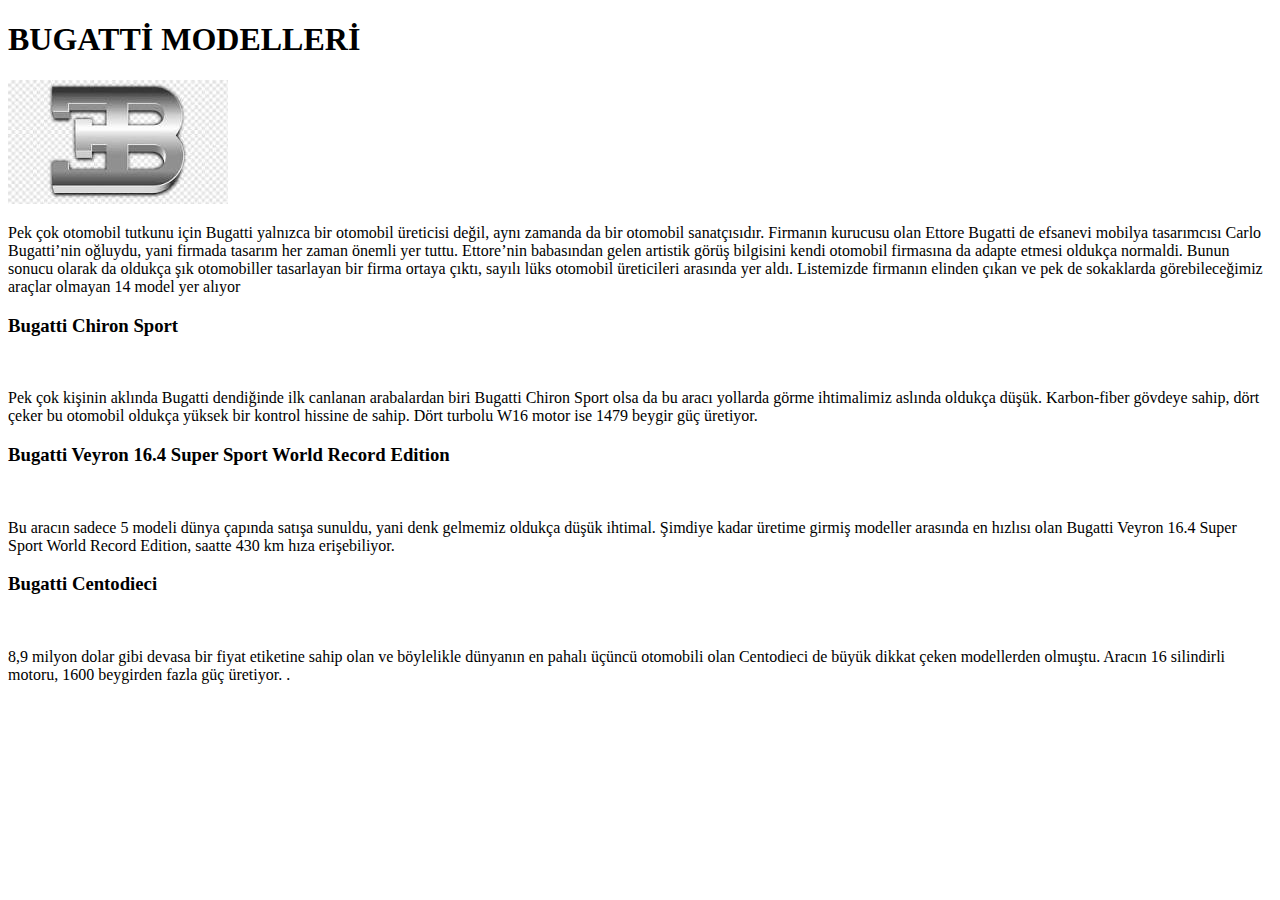
==== bugatti.html @ f93fe6b6 "first commit" ====
<!DOCTYPE html>
<html lang="en">
<head>
    <meta charset="UTF-8">
    <meta http-equiv="X-UA-Compatible" content="IE=edge">
    <meta name="viewport" content="width=device-width, initial-scale=1.0">
    <title>Bugatti</title>
</head>
<body>
   <h1>BUGATTİ MODELLERİ</h1> 
   <div class="header">
    <img src="./img/bg ikon.jpg" alt="">
    <p>Pek çok otomobil tutkunu için Bugatti yalnızca bir otomobil üreticisi değil, aynı zamanda da bir otomobil sanatçısıdır. Firmanın kurucusu olan Ettore Bugatti de efsanevi mobilya tasarımcısı Carlo Bugatti’nin oğluydu, yani firmada tasarım her zaman önemli yer tuttu.

        Ettore’nin babasından gelen artistik görüş bilgisini kendi otomobil firmasına da adapte etmesi oldukça normaldi. Bunun sonucu olarak da oldukça şık otomobiller tasarlayan bir firma ortaya çıktı, sayılı lüks otomobil üreticileri arasında yer aldı. Listemizde firmanın elinden çıkan ve pek de sokaklarda görebileceğimiz araçlar olmayan 14 model yer alıyor</p>
   </div>
   
   <main>
    <section>
   <div>
    <h3>Bugatti Chiron Sport</h3>
    <img src="https://www.webtekno.com/images/editor/default/0002/53/5f466335cd651d20d0cd2ebad91e8620efaadab7.jpeg" alt="">
    <p>Pek çok kişinin aklında Bugatti dendiğinde ilk canlanan arabalardan biri Bugatti Chiron Sport olsa da bu aracı yollarda görme ihtimalimiz aslında oldukça düşük. Karbon-fiber gövdeye sahip, dört çeker bu otomobil oldukça yüksek bir kontrol hissine de sahip. Dört turbolu W16 motor ise 1479 beygir güç üretiyor.</p>
    
   </div>

   <div>
    <h3>Bugatti Veyron 16.4 Super Sport World Record Edition</h3>
    <img src="https://www.webtekno.com/images/editor/default/0002/53/dec61d31a7ed3274a76de14155e317ad35622251.jpeg" alt="">
    <p>Bu aracın sadece 5 modeli dünya çapında satışa sunuldu, yani denk gelmemiz oldukça düşük ihtimal. Şimdiye kadar üretime girmiş modeller arasında en hızlısı olan Bugatti Veyron 16.4 Super Sport World Record Edition, saatte 430 km hıza erişebiliyor.</p>
    
   </div>
   <div>
    <h3>Bugatti Centodieci</h3>
    <img src="https://www.webtekno.com/images/editor/default/0002/53/43f6ba550f01b389ae62839d2f56d8fc02df92d0.jpeg" alt="">
    <p>8,9 milyon dolar gibi devasa bir fiyat etiketine sahip olan ve böylelikle dünyanın en pahalı üçüncü otomobili olan Centodieci de büyük dikkat çeken modellerden olmuştu. Aracın 16 silindirli motoru, 1600 beygirden fazla güç üretiyor. .</p>
    
   </div>
</section>
</main>
</body>
</html>
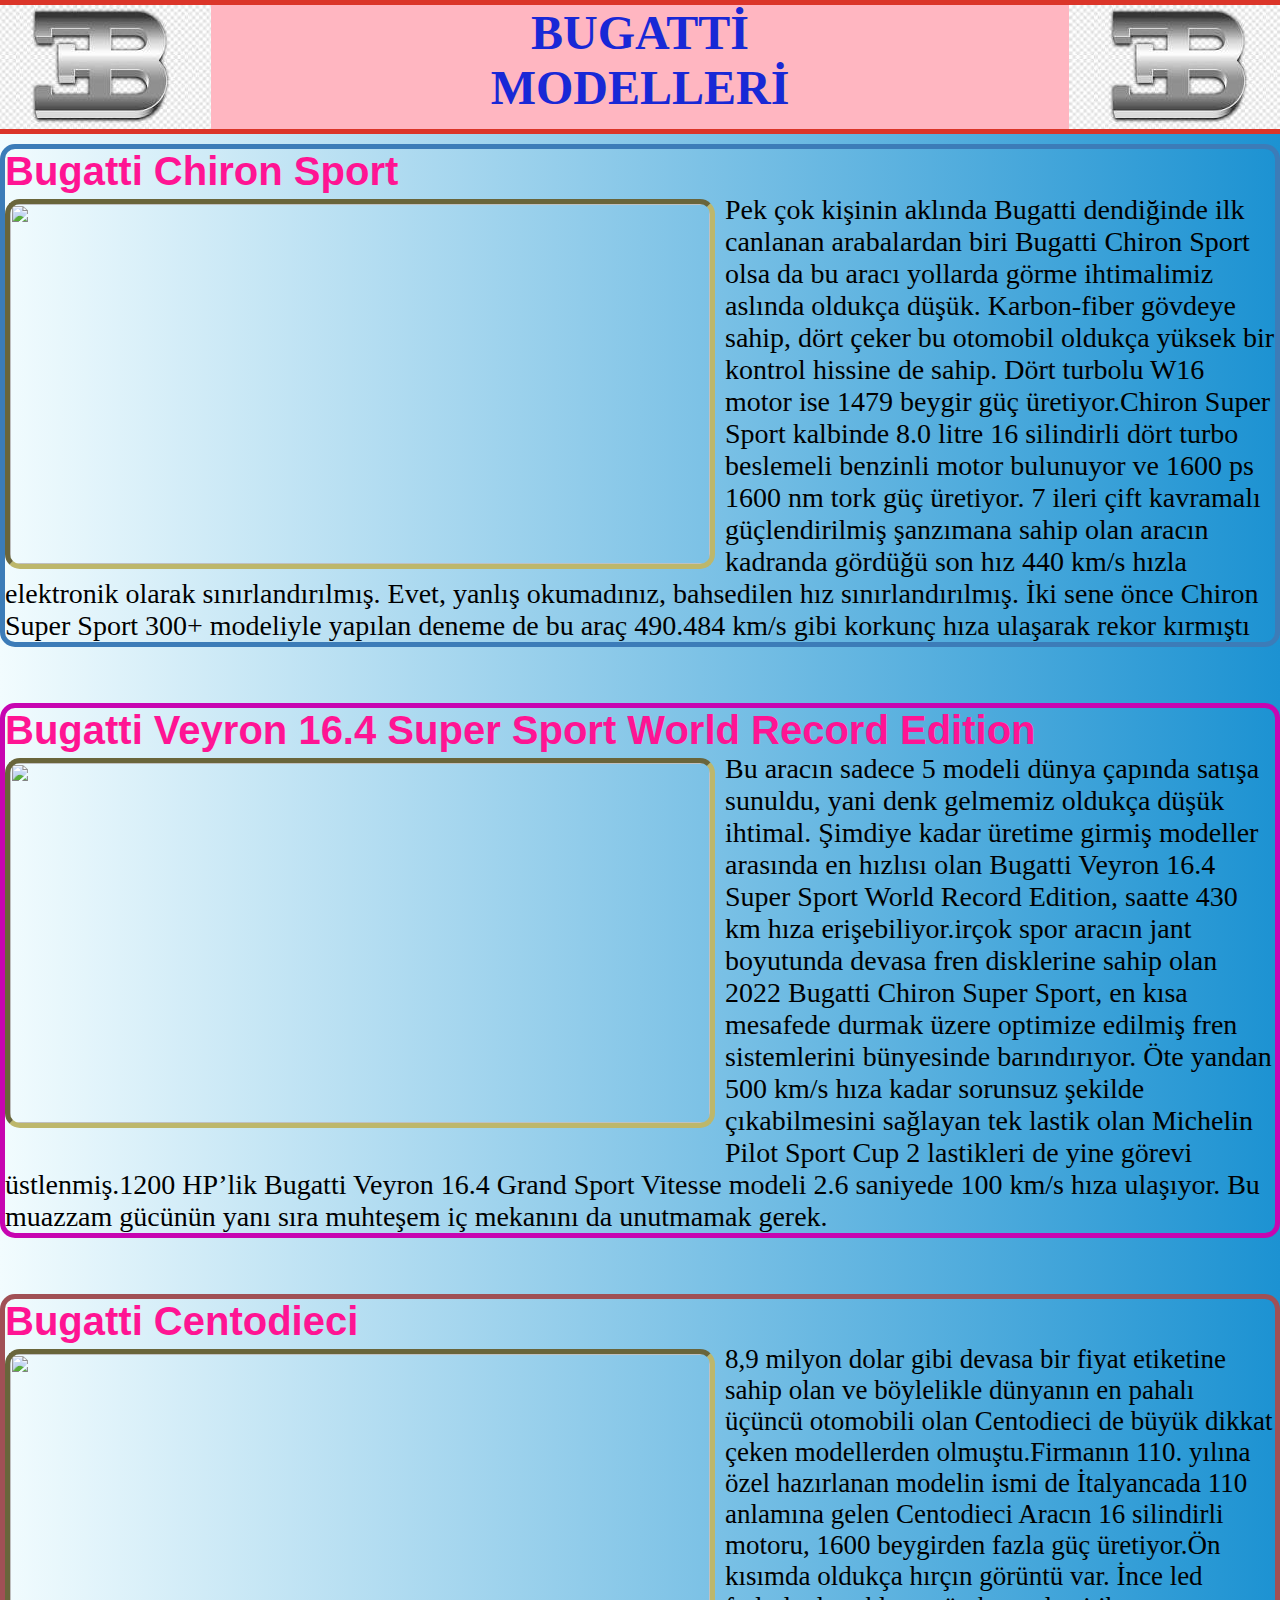
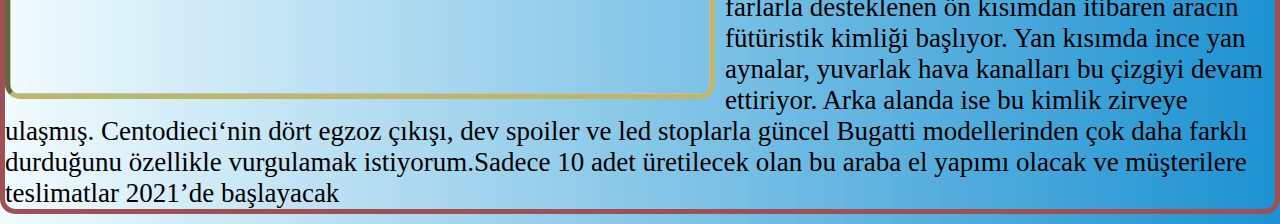
==== commit f826e309: "second commit" ====
--- a/bugatti.html
+++ b/bugatti.html
@@ -5,38 +5,46 @@
     <meta http-equiv="X-UA-Compatible" content="IE=edge">
     <meta name="viewport" content="width=device-width, initial-scale=1.0">
     <title>Bugatti</title>
+    <link rel="stylesheet" href="bugatti.css">
 </head>
 <body>
-   <h1>BUGATTİ MODELLERİ</h1> 
-   <div class="header">
-    <img src="./img/bg ikon.jpg" alt="">
-    <p>Pek çok otomobil tutkunu için Bugatti yalnızca bir otomobil üreticisi değil, aynı zamanda da bir otomobil sanatçısıdır. Firmanın kurucusu olan Ettore Bugatti de efsanevi mobilya tasarımcısı Carlo Bugatti’nin oğluydu, yani firmada tasarım her zaman önemli yer tuttu.
 
-        Ettore’nin babasından gelen artistik görüş bilgisini kendi otomobil firmasına da adapte etmesi oldukça normaldi. Bunun sonucu olarak da oldukça şık otomobiller tasarlayan bir firma ortaya çıktı, sayılı lüks otomobil üreticileri arasında yer aldı. Listemizde firmanın elinden çıkan ve pek de sokaklarda görebileceğimiz araçlar olmayan 14 model yer alıyor</p>
-   </div>
+    <div class="header">
+       
+        <img  id="ikon1"  src="./img/bg ikon.jpg" alt="">
    
-   <main>
-    <section>
-   <div>
+   
+        <h1>BUGATTİ MODELLERİ</h1> 
+   
+    
+        <img id="ikon2"  src="./img/bg ikon.jpg" alt="">
+
+</div>
+    
+  
+   <div class="cerceve1">
     <h3>Bugatti Chiron Sport</h3>
-    <img src="https://www.webtekno.com/images/editor/default/0002/53/5f466335cd651d20d0cd2ebad91e8620efaadab7.jpeg" alt="">
-    <p>Pek çok kişinin aklında Bugatti dendiğinde ilk canlanan arabalardan biri Bugatti Chiron Sport olsa da bu aracı yollarda görme ihtimalimiz aslında oldukça düşük. Karbon-fiber gövdeye sahip, dört çeker bu otomobil oldukça yüksek bir kontrol hissine de sahip. Dört turbolu W16 motor ise 1479 beygir güç üretiyor.</p>
+    <img class="img"   src="https://www.webtekno.com/images/editor/default/0002/53/5f466335cd651d20d0cd2ebad91e8620efaadab7.jpeg" alt="">
+    <p class="prg">Pek çok kişinin aklında Bugatti dendiğinde ilk canlanan arabalardan biri Bugatti Chiron Sport olsa da bu aracı yollarda görme ihtimalimiz aslında oldukça düşük. Karbon-fiber gövdeye sahip, dört çeker bu otomobil oldukça yüksek bir kontrol hissine de sahip. Dört turbolu W16 motor ise 1479 beygir güç üretiyor.Chiron Super Sport kalbinde 8.0 litre 16 silindirli dört turbo beslemeli benzinli motor bulunuyor ve 1600 ps 1600 nm tork güç üretiyor. 7 ileri çift kavramalı güçlendirilmiş şanzımana sahip olan aracın kadranda gördüğü son hız 440 km/s hızla elektronik olarak sınırlandırılmış. Evet, yanlış okumadınız, bahsedilen hız sınırlandırılmış. İki sene önce Chiron Super Sport 300+ modeliyle yapılan deneme de bu araç 490.484 km/s gibi korkunç hıza ulaşarak rekor kırmıştı</p>
     
    </div>
-
-   <div>
+   <br><br>
+   <div class="cerceve2">
     <h3>Bugatti Veyron 16.4 Super Sport World Record Edition</h3>
-    <img src="https://www.webtekno.com/images/editor/default/0002/53/dec61d31a7ed3274a76de14155e317ad35622251.jpeg" alt="">
-    <p>Bu aracın sadece 5 modeli dünya çapında satışa sunuldu, yani denk gelmemiz oldukça düşük ihtimal. Şimdiye kadar üretime girmiş modeller arasında en hızlısı olan Bugatti Veyron 16.4 Super Sport World Record Edition, saatte 430 km hıza erişebiliyor.</p>
+    <img class="img2" src="https://www.webtekno.com/images/editor/default/0002/53/dec61d31a7ed3274a76de14155e317ad35622251.jpeg" alt="">
+    <p class="prg2">Bu aracın sadece 5 modeli dünya çapında satışa sunuldu, yani denk gelmemiz oldukça düşük ihtimal. Şimdiye kadar üretime girmiş modeller arasında en hızlısı olan Bugatti Veyron 16.4 Super Sport World Record Edition, saatte 430 km hıza erişebiliyor.irçok spor aracın jant boyutunda devasa fren disklerine sahip olan 2022 Bugatti Chiron Super Sport, en kısa mesafede durmak üzere optimize edilmiş fren sistemlerini bünyesinde barındırıyor. Öte yandan 500 km/s hıza kadar sorunsuz şekilde çıkabilmesini sağlayan tek lastik olan Michelin Pilot Sport Cup 2 lastikleri de yine görevi üstlenmiş.1200 HP’lik Bugatti Veyron 16.4 Grand Sport Vitesse modeli 2.6 saniyede 100 km/s hıza ulaşıyor. Bu muazzam gücünün yanı sıra muhteşem iç mekanını da unutmamak gerek.  </p>
     
    </div>
-   <div>
+   <br><br>
+   <div class="cerceve3">
     <h3>Bugatti Centodieci</h3>
-    <img src="https://www.webtekno.com/images/editor/default/0002/53/43f6ba550f01b389ae62839d2f56d8fc02df92d0.jpeg" alt="">
-    <p>8,9 milyon dolar gibi devasa bir fiyat etiketine sahip olan ve böylelikle dünyanın en pahalı üçüncü otomobili olan Centodieci de büyük dikkat çeken modellerden olmuştu. Aracın 16 silindirli motoru, 1600 beygirden fazla güç üretiyor. .</p>
+    <img class="img3" src="https://www.webtekno.com/images/editor/default/0002/53/43f6ba550f01b389ae62839d2f56d8fc02df92d0.jpeg" alt="">
+    <p class="prg3">8,9 milyon dolar gibi devasa bir fiyat etiketine sahip olan ve böylelikle dünyanın en pahalı üçüncü otomobili olan Centodieci de büyük dikkat çeken modellerden olmuştu.Firmanın 110. yılına özel hazırlanan modelin ismi de İtalyancada 110 anlamına gelen Centodieci Aracın 16 silindirli motoru, 1600 beygirden fazla güç üretiyor.Ön kısımda oldukça hırçın görüntü var. İnce led farlarla desteklenen ön kısımdan itibaren aracın fütüristik kimliği başlıyor. Yan kısımda ince yan aynalar, yuvarlak hava kanalları bu çizgiyi devam ettiriyor. Arka alanda ise bu kimlik zirveye ulaşmış. Centodieci‘nin dört egzoz çıkışı, dev spoiler ve led stoplarla güncel Bugatti modellerinden çok daha farklı durduğunu özellikle vurgulamak istiyorum.Sadece 10 adet üretilecek olan bu araba el yapımı olacak ve müşterilere teslimatlar 2021’de başlayacak
+
+    </p>
     
    </div>
 </section>
-</main>
+
 </body>
 </html>--- a/bugatti.css
+++ b/bugatti.css
@@ -0,0 +1,113 @@
+*{
+    margin: 0;
+    padding: 0;
+    box-sizing: border-box;
+    
+}
+
+body{
+    background: #1c92d2;  /* fallback for old browsers */
+    background: -webkit-linear-gradient(to right, #f2fcfe, #1c92d2);  /* Chrome 10-25, Safari 5.1-6 */
+    background: linear-gradient(to right, #f2fcfe, #1c92d2); /* W3C, IE 10+/ Edge, Firefox 16+, Chrome 26+, Opera 12+, Safari 7+ */
+    
+}
+
+.header{
+    background-color: lightpink;
+    display: flex;
+    justify-content: center;
+    gap: 280px;
+     border: 5px solid rgba(212, 26, 10, 0.832);
+     margin-bottom: 10px;
+ }
+
+
+h1{
+
+    font-size: 3rem;
+    color: rgb(24, 40, 214);
+    text-align: center;
+}
+
+
+
+.prg{
+    font-size: 28px;
+    font-family: 'Times New Roman', Times, serif;
+}
+
+
+h3{
+    font-size: 40px;
+    font-family: Arial, Helvetica, sans-serif;
+    color: deeppink;
+}
+
+.cerceve1{
+  
+    border-radius: 15px;
+    border: 5px solid rgb(60, 124, 184);
+    margin:10px 0;
+    /* clear: both; */
+}
+
+
+
+
+ .img{ 
+    width: 700px;
+    height: 360px;
+    float: left;
+    margin: 10px 15px 10px 5px;
+    border-radius: 10px;
+    border: 2px sloid darkblue;
+    outline: 5px inset darkkhaki;
+    /* clear: both;  */
+} 
+
+.cerceve2{
+    border: 5px solid rgb(199, 5, 177);
+    margin:10px 0;
+    clear: both;
+    border-radius: 15px;
+}
+
+.prg2{
+    font-size: 28px;
+}
+
+
+.img2{
+    width: 700px;
+    height: 360px;
+    float: left;
+    margin: 10px 15px 25px 5px;
+    border-radius: 10px;
+    border: 2px sloid darkblue;
+    outline: 5px inset darkkhaki;
+
+
+
+}
+
+.cerceve3{
+    border: 5px solid rgb(160, 80, 85);
+    margin:10px 0;
+    clear: both;
+    border-radius: 15px;
+}
+
+
+.img3{
+width: 700px;
+    height: 340px;
+    float: left;
+    margin: 10px 15px 10px 5px;
+    border-radius: 10px;
+    border: 2px sloid darkblue;
+    outline: 5px inset darkkhaki;
+}
+
+.prg3{
+    font-size: 27px;
+}